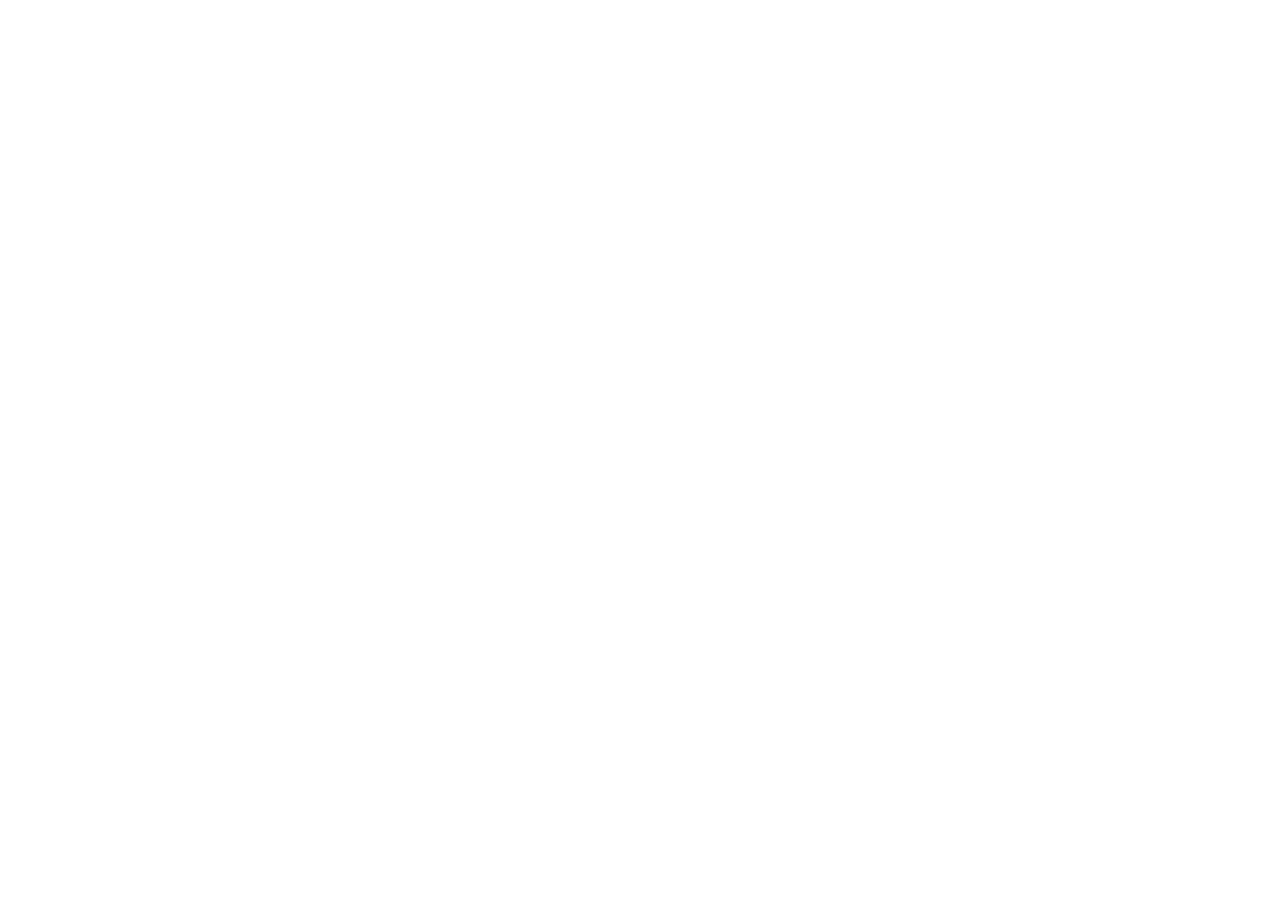
==== sait/index.html @ 8c142f70 "Update and rename 0904.html to index.html" ====
<!DOCTYPE html>
<html lang="en">
<head>
    <meta charset="UTF-8">
    <meta name="viewport" content="width=device-width, initial-scale=1.0">
    <title>Document</title>
</head>
<body>
    
</body>
</html>
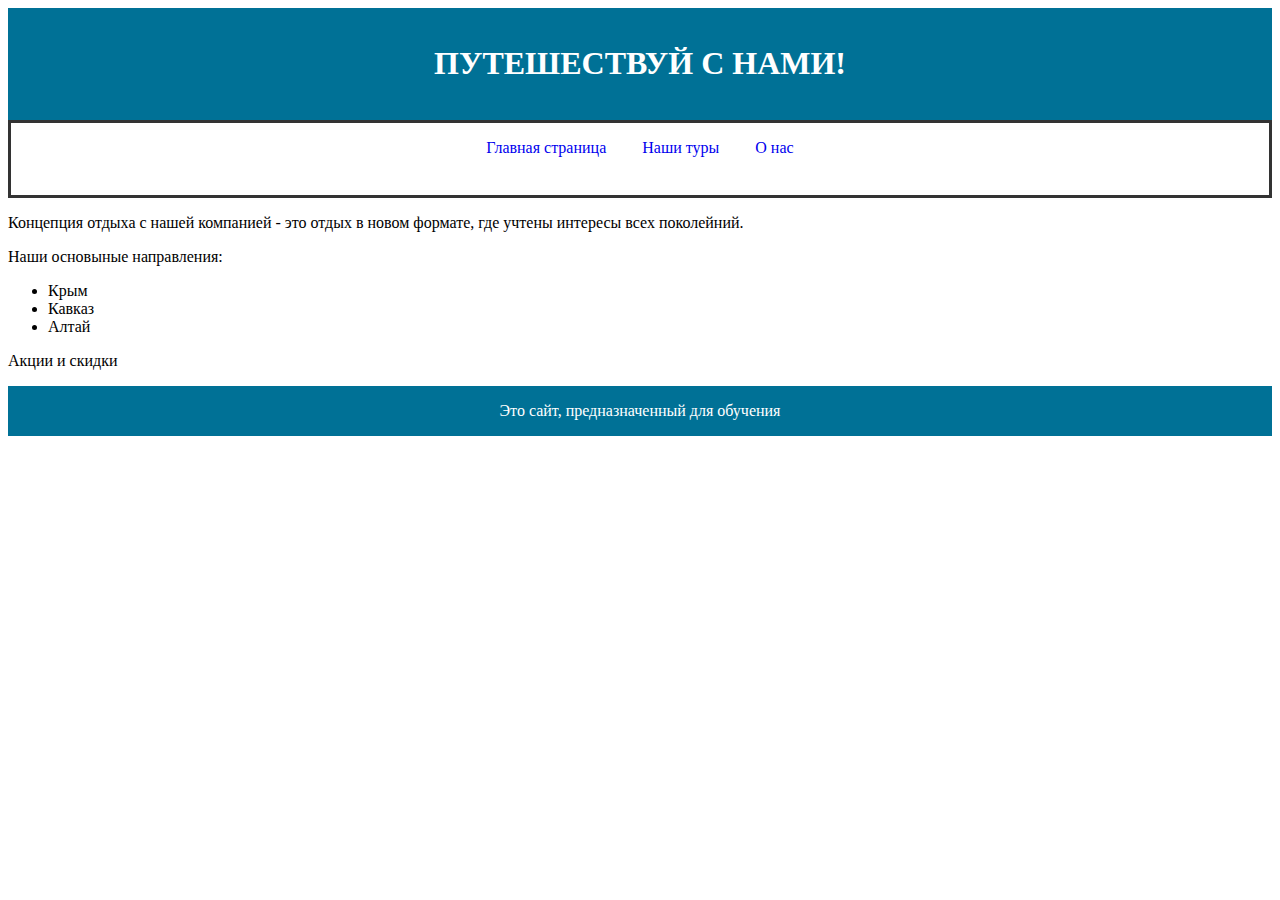
==== commit 156dc125: "Update index.html" ====
--- a/sait/index.html
+++ b/sait/index.html
@@ -3,9 +3,67 @@
 <head>
     <meta charset="UTF-8">
     <meta name="viewport" content="width=device-width, initial-scale=1.0">
-    <title>Document</title>
+    <title>Сайт туристической компании</title>
+    <style>
+        div#contenet {
+            width: 80%;
+            border: none;
+            margin: auto;
+        }
+        header, footer {
+            padding: 1em;
+            color: #fff;
+            background-color: #007196;
+            clear: left;
+            text-align: center;
+        }
+        nav {
+            height: 40px;
+            border: solid #333;
+            padding: 1em;
+            text-align: center;
+        }
+        nav a {
+            text-decoration: none;
+            padding: 1em;
+        }
+        #mail {
+            padding: 1em;
+        }
+    </style>
 </head>
 <body>
-    
+    <div id = "content">
+        <header>
+            <h1>
+                ПУТЕШЕСТВУЙ С НАМИ!
+            </h1>
+        </header>
+        <nav>
+            <a href="index.html">Главная страница</a>
+            <a href="turs.html">Наши туры</a>
+            <a href="contacts.html">О нас</a>
+        </nav>
+        <div id="main">
+            <p>
+                Концепция отдыха с нашей компанией - это отдых в новом формате,
+                где учтены интересы всех поколейний.
+            </p>
+            <p>
+                Наши основыные направления:
+                <ul>
+                    <li>Крым</li>
+                    <li>Кавказ</li>
+                    <li>Алтай</li>
+                </ul>
+            </p>
+            <p>
+                Акции и скидки
+            </p>
+        </div>
+        <footer>
+            Это сайт, предназначенный для обучения
+        </footer>
+    </div>
 </body>
 </html>
